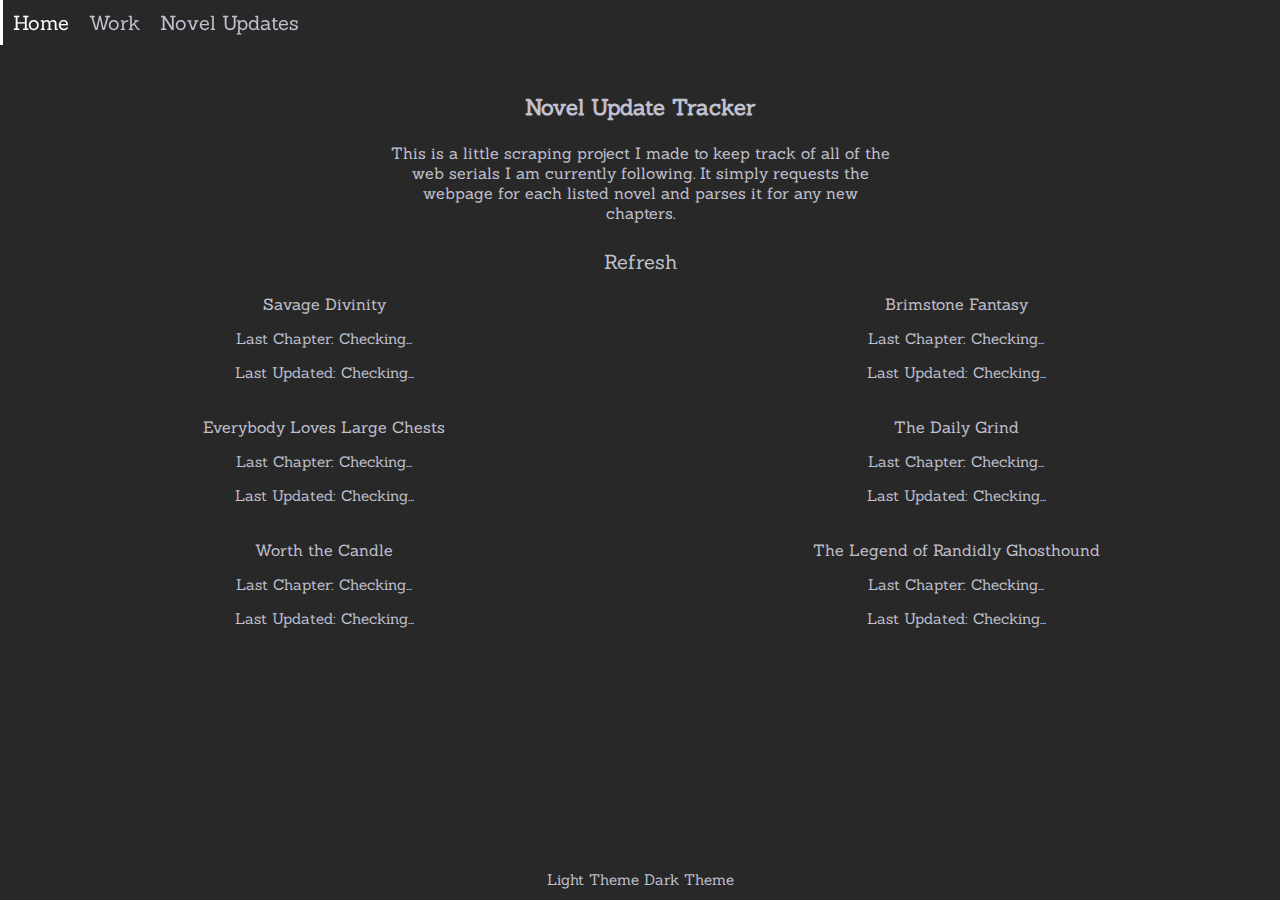
==== novel/novel.html @ e6542882 "Add files via upload" ====
<!DOCTYPE html>
<html lang="en" dir="ltr">
  <head>
    <meta charset="utf-8">
    <link rel="stylesheet" href="../CSS/style.css" title = 'normal'>
    <link rel='alternate stylesheet' href='../CSS/light.css' title='light'>
    <link rel="stylesheet" href="../CSS/novel.css">
    <script src="../JS/jquery-3.3.1.min.js" type="text/javascript"></script>
    <script src="../JS/updates.js" type="text/javascript"></script>
    <title>Novel</title>
  </head>
  <body>

    <div class="navbar">
      <a href="../index.html">Home</a>
      <a href="../work/work.html">Work</a>
      <a href="">Novel Updates</a>
    </div>

    <div class="head">
      <h3>Novel Update Tracker</h3>
    </div>

    <div class="intro">
      <p>This is a little scraping project I made to keep track of all of the web serials
        I am currently following. It simply requests the webpage for each listed novel
        and parses it for any new chapters.</p>
    </div>

    <div class="button>"
      <a id="update" href="" onclick="checkUpdates()">Refresh</a>
    </div>

    <div class = "novels">
      <div class = "col">
        <a class="title" href="https://royalroadl.com/fiction/5701/savage-divinity">Savage Divinity</a><br>
        <p class="subtitle" ><a class = "subtitle" href = "" id="SD">Last Chapter: Checking...</a></p>
        <p class="subtitle" id="SD/">Last Updated: Checking...</p>

        <br>
        <a class="title" href="http://royalroadl.com/fiction/8894/everybody-loves-large-chests">Everybody Loves Large Chests</a><br>
        <p class="subtitle"><a class = "subtitle" href = "" id="ELLC">Last Chapter: Checking...</a></p>
        <p class="subtitle" id="ELLC/">Last Updated: Checking...</p>

        <br>
        <a class="title" href="https://archiveofourown.org/works/11478249/chapters/25740126">Worth the Candle</a><br>
        <p class="subtitle"><a class = "subtitle" href = "" id="WTC">Last Chapter: Checking...</a></p>
        <p class="subtitle" id="WTC/">Last Updated: Checking...</p>
      </div>

      <div class = "col">
        <a class="title" href="https://royalroadl.com/fiction/16545/brimstone-fantasy">Brimstone Fantasy</a><br>
        <p class="subtitle"><a class = "subtitle" href = "" id="BF">Last Chapter: Checking...</a></p>
        <p class="subtitle" id="BF/">Last Updated: Checking...</p>

        <br>
        <a class="title" href="https://royalroadl.com/fiction/15925/the-daily-grind">The Daily Grind</a><br>
        <p class="subtitle"><a class = "subtitle" href = "" id="TDG">Last Chapter: Checking...</a></p>
        <p class="subtitle" id="TDG/">Last Updated: Checking...</p>

        <br>
        <a class="title" href="https://royalroadl.com/fiction/11209/the-legend-of-randidly-ghosthound">The Legend of Randidly Ghosthound</a><br>
        <p class="subtitle"><a class = "subtitle" href = "" id="RG">Last Chapter: Checking...</a></p>
        <p class="subtitle" id="RG/">Last Updated: Checking...</p>
      </div>

    </div>

    <div class="footer">
      <a>Light Theme</a>
      <a>Dark Theme</a>
    </div>

  </body>
</html>
---- CSS/style.css ----
@font-face {
  font-family: Sanchez;
  src: url("../font/font.ttf");
}

html {
  min-height: 100%;
}

/* Navbar */
.navbar {
  overflow: hidden;
  position: fixed;
  top: 0;
  left: 0;
}

.navbar a {
  float: left;
  display: block;
  color: #c0c0ce;
  text-align: center;
  padding: 10px 10px;
  text-decoration: none;
  font-size: 20px;
  margin: 0;
}

.navbar a:hover {
  color: #ffffff;
  border-style: solid;
  border-right: 1px;
  border-top: 1px;
  border-bottom: 1px;
}

/* Footer */

.footer {
  text-align: center;
  font-size: 15px;
  position: fixed;
  left: 0;
  bottom: 0;
  width: 100%;
  height: 30px;
  padding-top: 5px;
  overflow: hidden;
  background-color: #282828;
}

/* Body */

body {
  background-color: #282828;
  color: #c0c0ce;
  font-family: "Sanchez";
  overflow: auto;
}

a:hover { cursor: pointer }
---- CSS/novel.css ----
/* Head */

.head {
  text-align: center;
  padding-left: 30%;
  padding-right: 30%;
  padding-top: 5%;
}

.head h3 {
  font-size: 22px;
}

/* Intro */

.intro {
  text-align: center;
  padding-left: 30%;
  padding-right: 30%;
  padding-top: 0px;
}

/* Novels */

.novels {
  text-align: center;
  display: flex;
  flex-wrap: wrap;
  margin-bottom: 10px;
}

.col {
  flex: 1 0 50%;
  white-space: nowrap;
  text-align: center;
  padding: 10px;
  box-sizing: border-box;
}

.novels a {
  padding: 10px 10px;
  color: #c0c0ce;
  text-align: center;
  padding: 10px 10px;
  text-decoration: none;
}

.novels a:hover {
    color: #ffffff;
}

.title {
  padding-bottom: 10px;
}

.subtitle {
  font-size: 15px;
}

#update {
  font-size: 20px;
  padding: 10px 10px;
  color: #c0c0ce;
  text-align: center;
  text-decoration: none;
}

#update:hover {
  color: #ffffff;
}
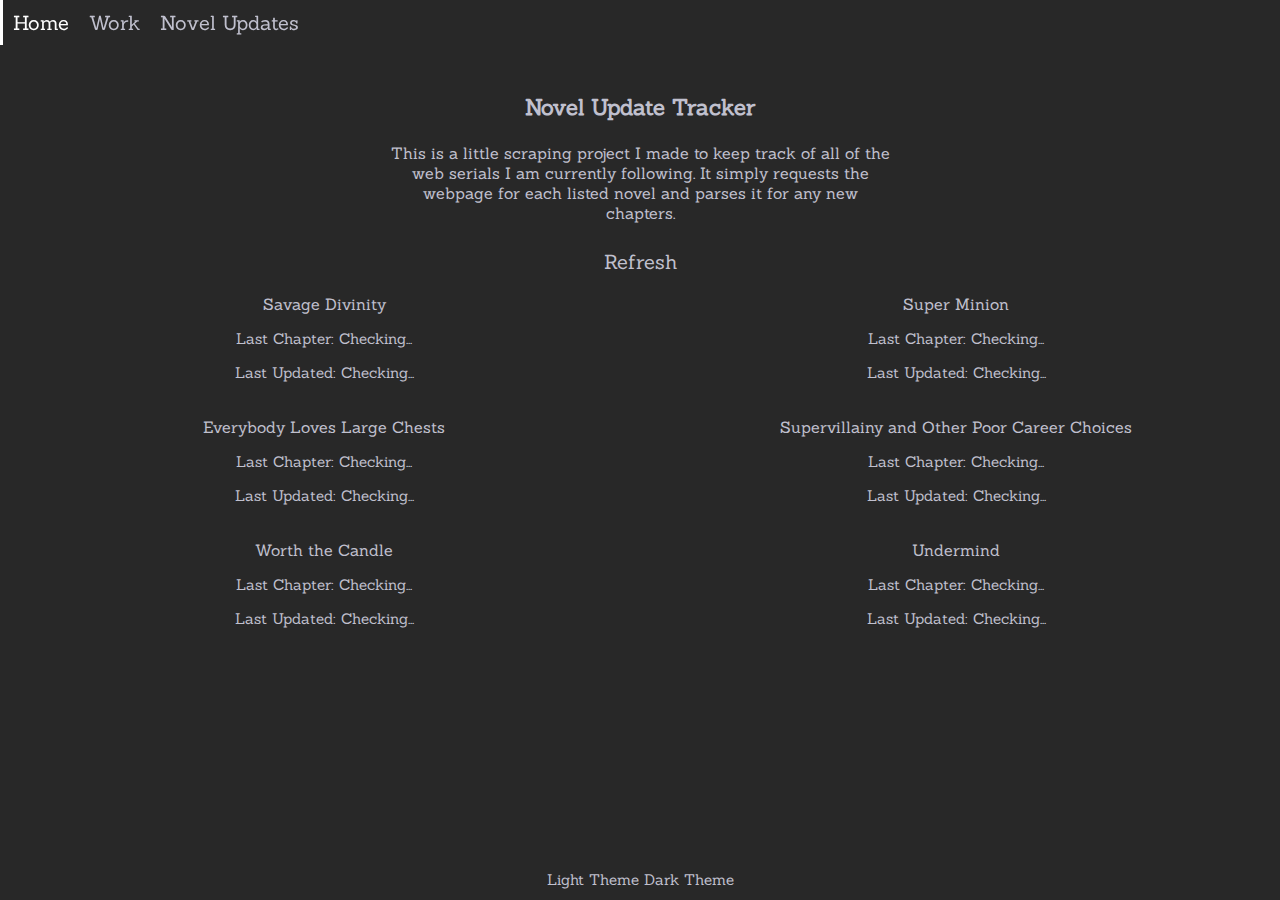
==== commit 6e305828: "Add files via upload" ====
--- a/novel/novel.html
+++ b/novel/novel.html
@@ -5,7 +5,7 @@
     <link rel="stylesheet" href="../CSS/style.css" title = 'normal'>
     <link rel='alternate stylesheet' href='../CSS/light.css' title='light'>
     <link rel="stylesheet" href="../CSS/novel.css">
-    <script src="../JS/jquery-3.3.1.min.js" type="text/javascript"></script>
+    <script src="../JS/jquery.js" type="text/javascript"></script>
     <script src="../JS/updates.js" type="text/javascript"></script>
     <title>Novel</title>
   </head>
@@ -34,34 +34,34 @@
     <div class = "novels">
       <div class = "col">
         <a class="title" href="https://royalroadl.com/fiction/5701/savage-divinity">Savage Divinity</a><br>
-        <p class="subtitle" ><a class = "subtitle" href = "" id="SD">Last Chapter: Checking...</a></p>
-        <p class="subtitle" id="SD/">Last Updated: Checking...</p>
+        <p class="subtitle" ><a class = "subtitle" href = "" id="1">Last Chapter: Checking...</a></p>
+        <p class="subtitle" id="1/">Last Updated: Checking...</p>
 
         <br>
         <a class="title" href="http://royalroadl.com/fiction/8894/everybody-loves-large-chests">Everybody Loves Large Chests</a><br>
-        <p class="subtitle"><a class = "subtitle" href = "" id="ELLC">Last Chapter: Checking...</a></p>
-        <p class="subtitle" id="ELLC/">Last Updated: Checking...</p>
+        <p class="subtitle"><a class = "subtitle" href = "" id="2">Last Chapter: Checking...</a></p>
+        <p class="subtitle" id="2/">Last Updated: Checking...</p>
 
         <br>
         <a class="title" href="https://archiveofourown.org/works/11478249/chapters/25740126">Worth the Candle</a><br>
-        <p class="subtitle"><a class = "subtitle" href = "" id="WTC">Last Chapter: Checking...</a></p>
-        <p class="subtitle" id="WTC/">Last Updated: Checking...</p>
+        <p class="subtitle"><a class = "subtitle" href = "" id="3">Last Chapter: Checking...</a></p>
+        <p class="subtitle" id="3/">Last Updated: Checking...</p>
       </div>
 
       <div class = "col">
-        <a class="title" href="https://royalroadl.com/fiction/16545/brimstone-fantasy">Brimstone Fantasy</a><br>
-        <p class="subtitle"><a class = "subtitle" href = "" id="BF">Last Chapter: Checking...</a></p>
-        <p class="subtitle" id="BF/">Last Updated: Checking...</p>
+        <a class="title" href="https://www.royalroad.com/fiction/21410/super-minion">Super Minion</a><br>
+        <p class="subtitle"><a class = "subtitle" href = "" id="4">Last Chapter: Checking...</a></p>
+        <p class="subtitle" id="4/">Last Updated: Checking...</p>
 
         <br>
-        <a class="title" href="https://royalroadl.com/fiction/15925/the-daily-grind">The Daily Grind</a><br>
-        <p class="subtitle"><a class = "subtitle" href = "" id="TDG">Last Chapter: Checking...</a></p>
-        <p class="subtitle" id="TDG/">Last Updated: Checking...</p>
+        <a class="title" href="https://www.royalroad.com/fiction/22653/supervillainy-and-other-poor-career-choices">Supervillainy and Other Poor Career Choices</a><br>
+        <p class="subtitle"><a class = "subtitle" href = "" id="5">Last Chapter: Checking...</a></p>
+        <p class="subtitle" id="5/">Last Updated: Checking...</p>
 
         <br>
-        <a class="title" href="https://royalroadl.com/fiction/11209/the-legend-of-randidly-ghosthound">The Legend of Randidly Ghosthound</a><br>
-        <p class="subtitle"><a class = "subtitle" href = "" id="RG">Last Chapter: Checking...</a></p>
-        <p class="subtitle" id="RG/">Last Updated: Checking...</p>
+        <a class="title" href="https://www.royalroad.com/fiction/22019/undermind">Undermind</a><br>
+        <p class="subtitle"><a class = "subtitle" href = "" id="6">Last Chapter: Checking...</a></p>
+        <p class="subtitle" id="6/">Last Updated: Checking...</p>
       </div>
 
     </div>
